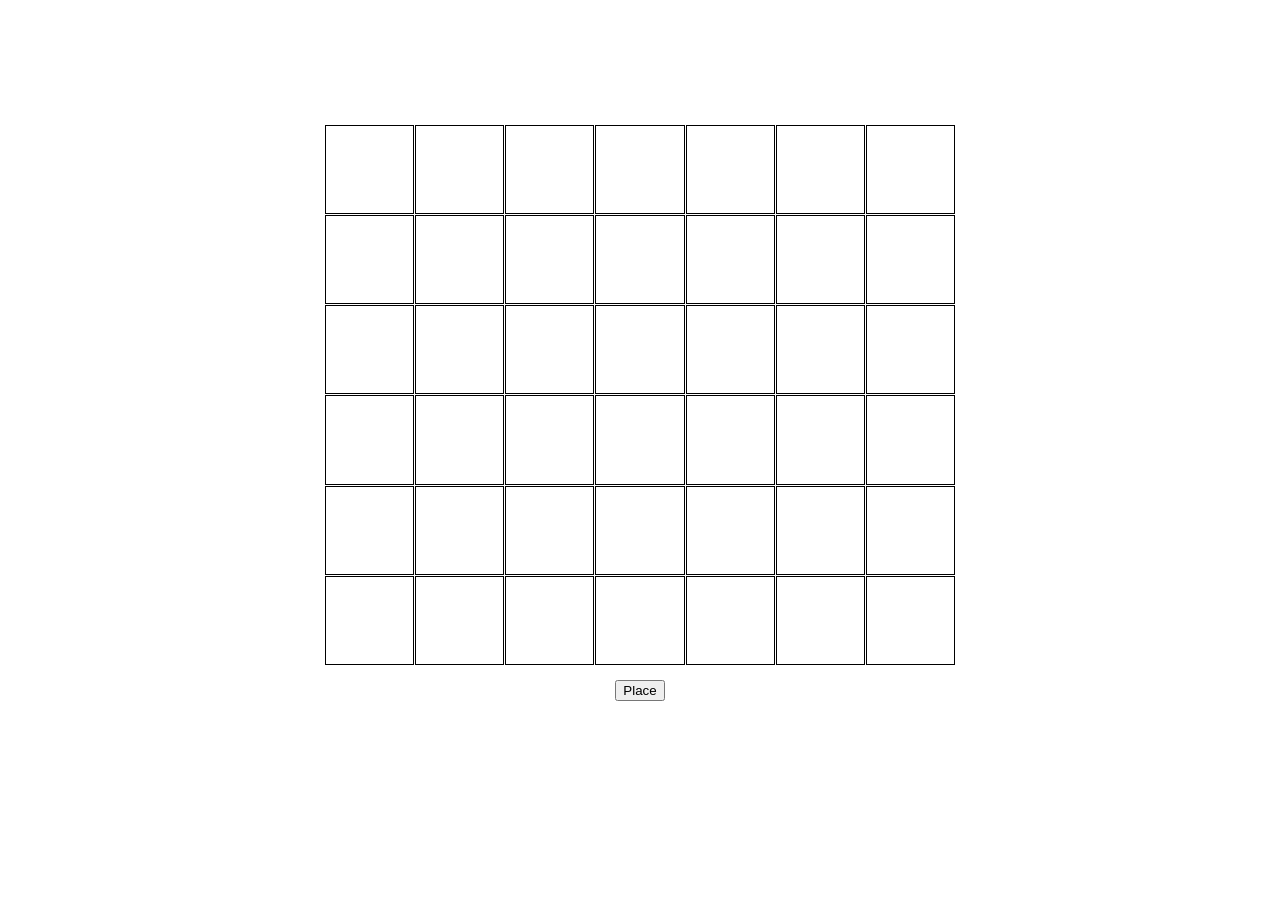
==== frontend/index.html @ 365550d4 "added frontend game functionality" ====
<!DOCTYPE html>

<html>
  <head>
    <title>Connect4</title>
    <link rel="stylesheet" href="style.css" />
  </head>
  <body>
    <main class="container">
      <div id="gameboard">
        <div class="cells"></div>
      </div>

      <button id="place">Place</button>
    </main>
  </body>

  <script src="script.js"></script>
</html>
---- frontend/style.css ----
.container {
  width: 100%;
  height: 90vh;
  display: flex;
  justify-content: center;
  align-items: center;
  flex-direction: column;
  gap: 15px;
}

#gameboard {
  /* background-color: blue; */
  justify-content: center;
  width: 70vmin;
  aspect-ratio: 7/6;
}

.cells > * {
  border: solid 1px black;
}

.cells {
  display: grid;
  grid-template-columns: repeat(7, 1fr);
  grid-template-rows: repeat(6, 1fr);
  gap: 1px;
  height: 100%;
}

.highlight {
  box-shadow: 0 0 5px blue;
}
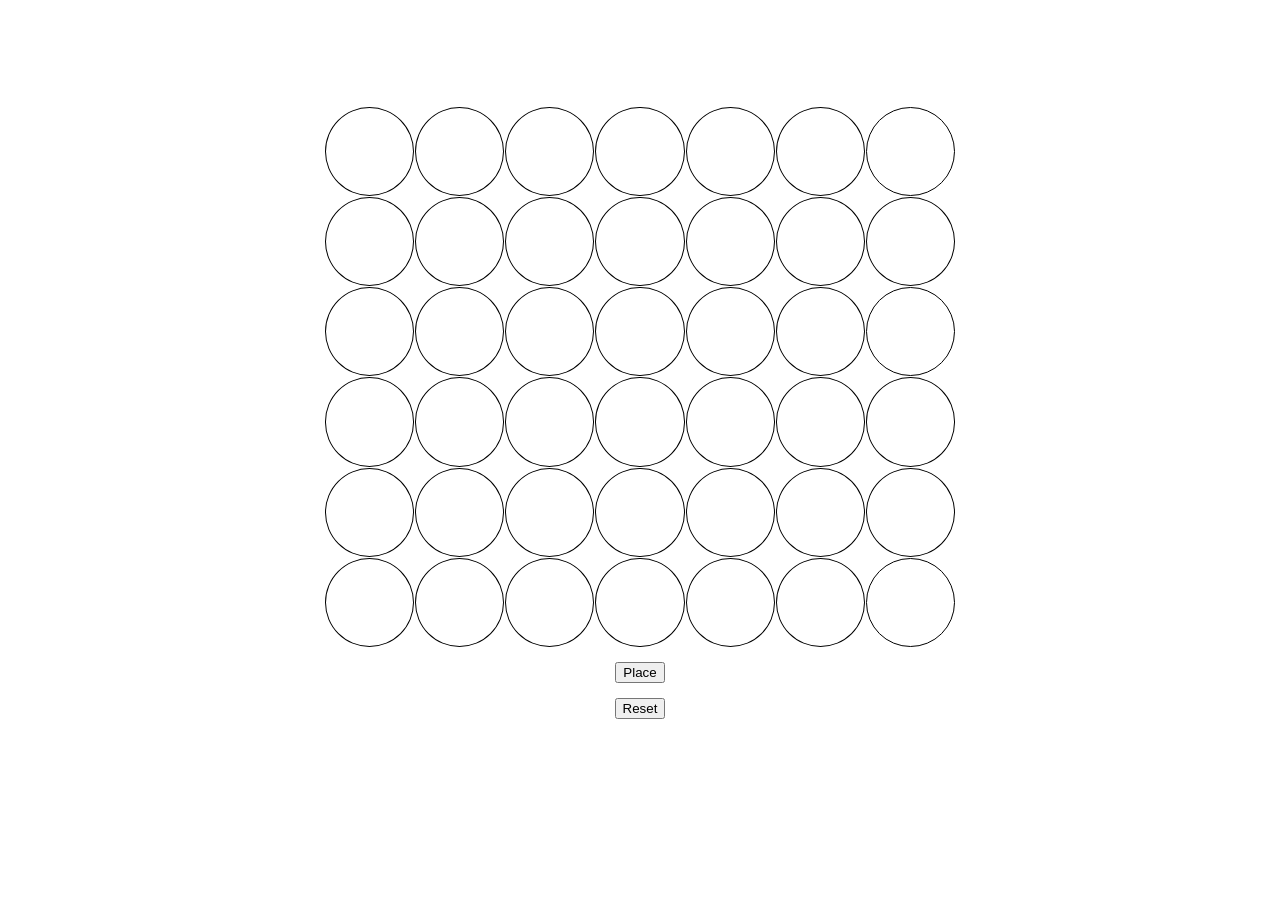
==== commit fddf32ec: "added machine learning" ====
--- a/frontend/index.html
+++ b/frontend/index.html
@@ -1,4 +1,4 @@
-<!DOCTYPE html>
+<!doctype html>
 
 <html>
   <head>
@@ -10,8 +10,8 @@
       <div id="gameboard">
         <div class="cells"></div>
       </div>
-
       <button id="place">Place</button>
+      <button id="reset">Reset</button>
     </main>
   </body>
 
--- a/frontend/style.css
+++ b/frontend/style.css
@@ -17,6 +17,7 @@
 
 .cells > * {
   border: solid 1px black;
+  border-radius: 50%;
 }
 
 .cells {
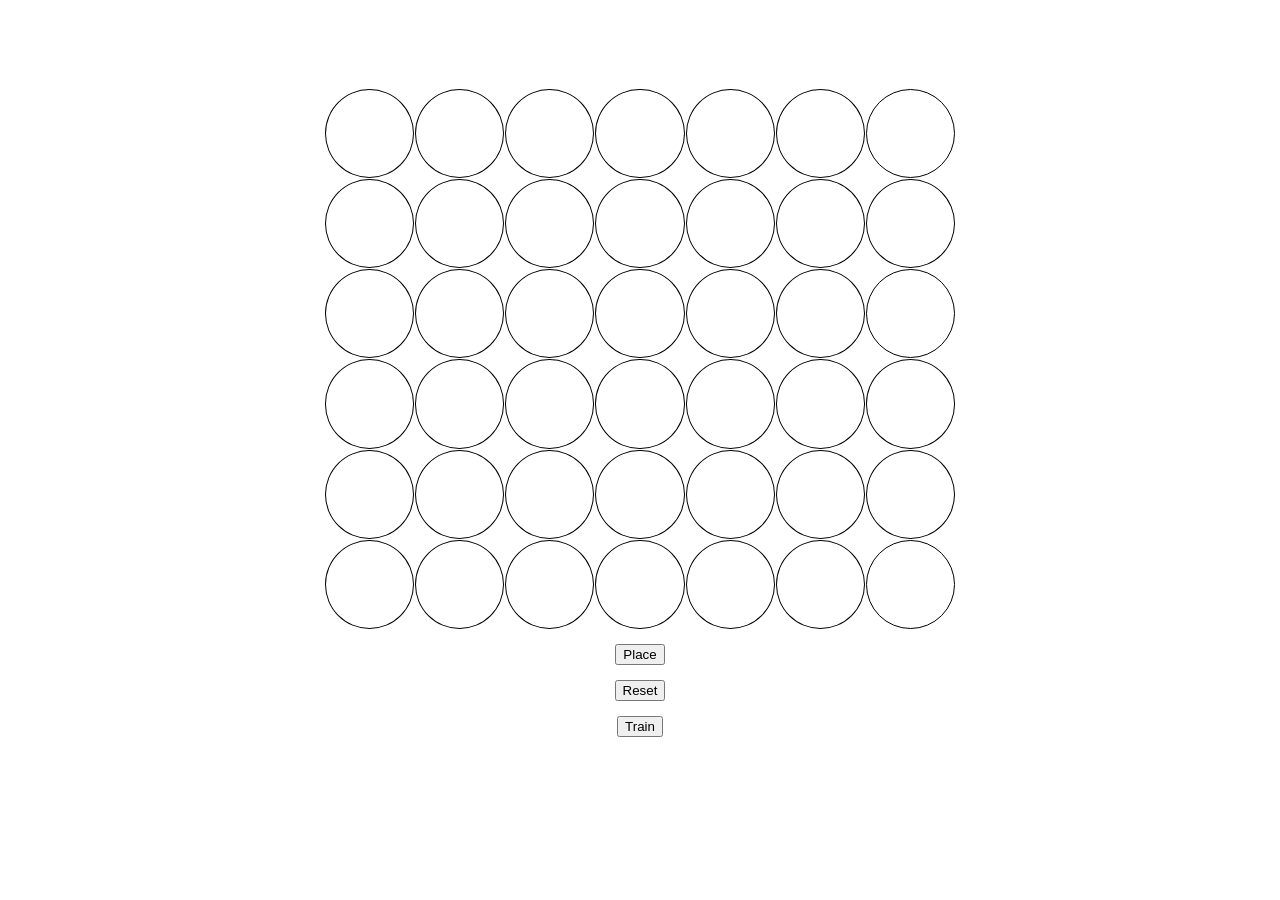
==== commit 3bb3d73e: "added neural network" ====
--- a/frontend/index.html
+++ b/frontend/index.html
@@ -12,6 +12,7 @@
       </div>
       <button id="place">Place</button>
       <button id="reset">Reset</button>
+      <button id="train">Train</button>
     </main>
   </body>
 
